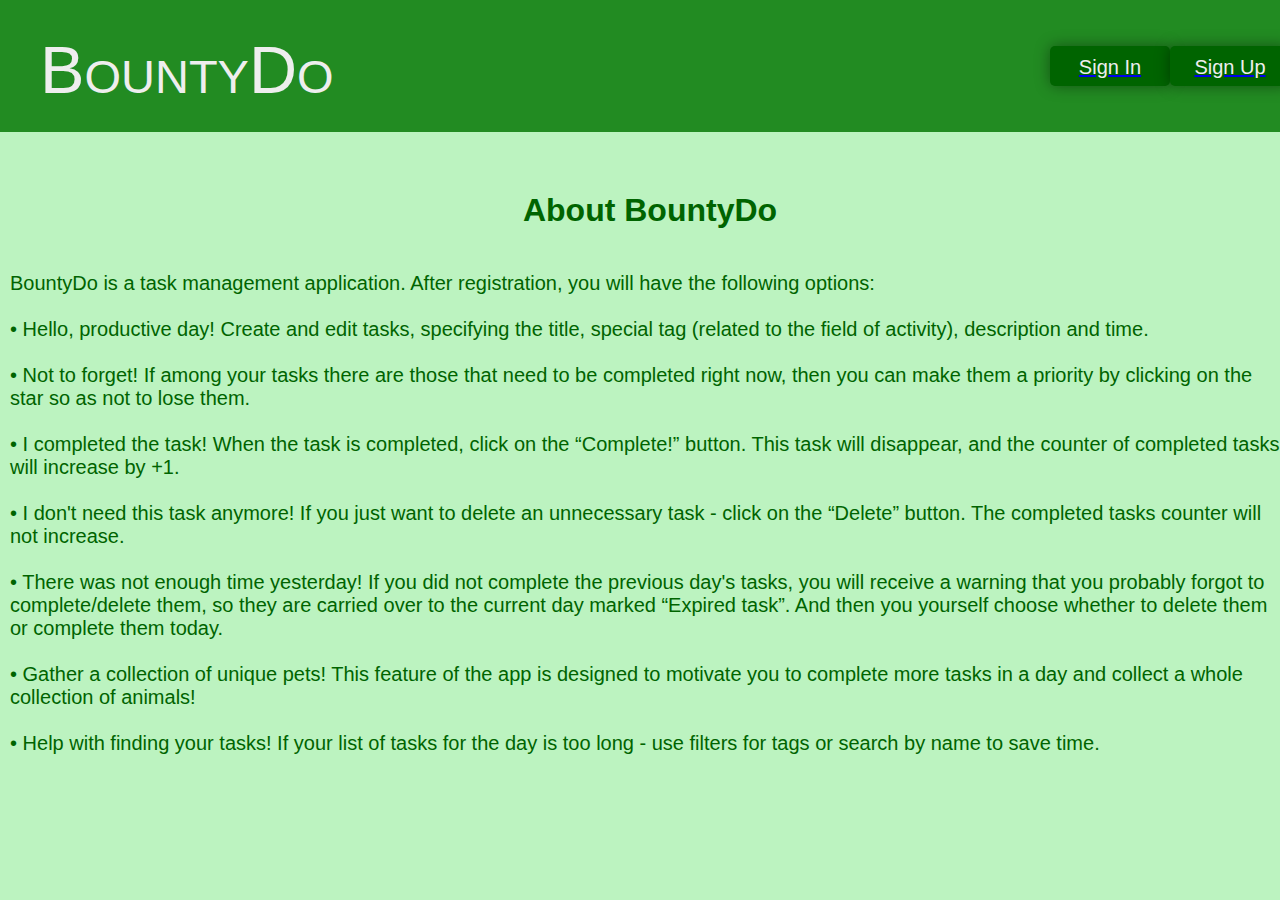
==== logout.html @ 802bf516 "Comittttt" ====
<!DOCTYPE html>
<html lang="en">
<head>
    <meta charset="UTF-8">
    <meta http-equiv="X-UA-Compatible" content="IE=edge">
    <meta name="viewport" content="width=device-width, initial-scale=1.0">
    <link rel="stylesheet" href="./logout.css" />
    <title>BountyDo</title>
</head>
<body>
    <header>   
          <div class="wrapper__logo">
             <small class="bounty">BountyDo</small>  
          </div>  
       
          <div class = "wrapper__auth">
            <a  class = "auth_buttons" href="signin.html">
                <button>Sign In</button>
            </a>
            <a class = "auth_buttons" href="signup.html">
                <button>Sign Up</button>
             </a>
            </div>
       </header>

       <div class="main">
        <div class="wrapper__logout">
          <h1 class="article__title">About BountyDo</h1>
          <div class="wrapper">
            <div class="wrapper__output">
              <p><br>BountyDo is a task management application. After registration, you will have the following options: </br>
               <br> • Hello, productive day! Create and edit tasks, specifying the title, special tag (related to the field of activity), description and time. </br>
               <br> • Not to forget! If among your tasks there are those that need to be completed right now, then you can make them a priority by clicking on the star so as not to lose them.  </br>               
               <br>• I completed the task! When the task is completed, click on the “Сomplete!” button. This task will disappear, and the counter of completed tasks will increase by +1.   </br>             
               <br>• I don't need this task anymore! If you just want to delete an unnecessary task - click on the “Delete” button. The completed tasks counter will not increase.      </br>           
               <br>• There was not enough time yesterday! If you did not complete the previous day's tasks, you will receive a warning that you probably forgot to complete/delete them, so they are carried over to the current day marked “Expired task”. And then you yourself choose whether to delete them or complete them today.      </br>           
               <br>• Gather a collection of unique pets! This feature of the app is designed to motivate you to complete more tasks in a day and collect a whole collection of animals!     </br>            
               <br>• Help with finding your tasks! If your list of tasks for the day is too long - use filters for tags or search by name to save time. </br></p>
            </div>
            
          </div>
        </div>
      </div>
    
</body>
</html>
---- logout.css ----
* {
    padding: 0;
    margin: 0;
}

:root{
  --main-bg-color: darkgreen;
  --secondary-bg-color: forestgreen;
  --logo-bg-color: rgb(238, 238, 238); 
  --background-color:  rgb(188, 243, 192);
  --shadow-bg-color: rgba(0, 0, 0, 0.4); 
}

  
html, body{
  height: 100%;
  background-color: var(--background-color);
  font-family: "Lucida Sans Unicode", "Lucida Grande", sans-serif;
}

header {
  justify-content: space-between;
  width: 100%;    
  margin-bottom: 3px;
  background-color: var(--secondary-bg-color);
  display: flex;
  padding: 10px;
}
  
.wrapper__logo {
  width: 300px;
  padding: 20px;
  font-size: 80px;
  font-variant: small-caps;
  color:  var(--logo-bg-color);
  text-decoration: none;
  cursor: pointer;
  padding: 10px 30px;
}
  
.wrapper__auth{
  display:flex;
  flex-direction: row;
  justify-content: end;
}
  
.auth_buttons{
  display: flex;
  align-items: center;
}
  
.auth_buttons button{
  padding: 10px;
  text-decoration: none;
  color: var(--logo-bg-color);
  width:120px;
  height: 40px;
  font-size: 20px;
  border: none;
  background-color: var(--main-bg-color);
  border-radius: 5px;
  box-shadow: 0px 0px 15px var(--shadow-bg-color);
  -moz-box-shadow: 0px 0px 15px var(--shadow-bg-color);
  -webkit-box-shadow: 0px 0px 15px var(--shadow-bg-color);
  cursor: pointer;
}

.main {
  display: flex;
  align-items:flex-start;
  justify-content:flex-start;
  width: 100%;
  margin-top: 50px;
  height: 180px;
  padding: 10px;
  
}
  
.wrapper {
  flex: 1;
}
  
.wrapper__output {
  display: inline-flex;
  color: var(--main-bg-color);
  font-size: 20px;
  margin-top: 20px;
  height: 30px;
  width: 100%;
}

.article__title{
  display: flex;
  justify-content: center;
  color: var(--main-bg-color);
}

@media (max-width: 666px){
    .wrapper__logo a{
      font-size: 55px;
      display: flex;
      align-items: center;
    }
    .header{
      width: 100%;
    }
    .wrapper__output{
      width: 50%;
    }
}

@media (max-width: 457px){
    .wrapper__logo a{
      font-size: 35px;
      display: flex;
      align-items: center;
    }
    .header{
      width: 100%;
    }
    .wrapper__output{
      width: 50%;
    }
 }
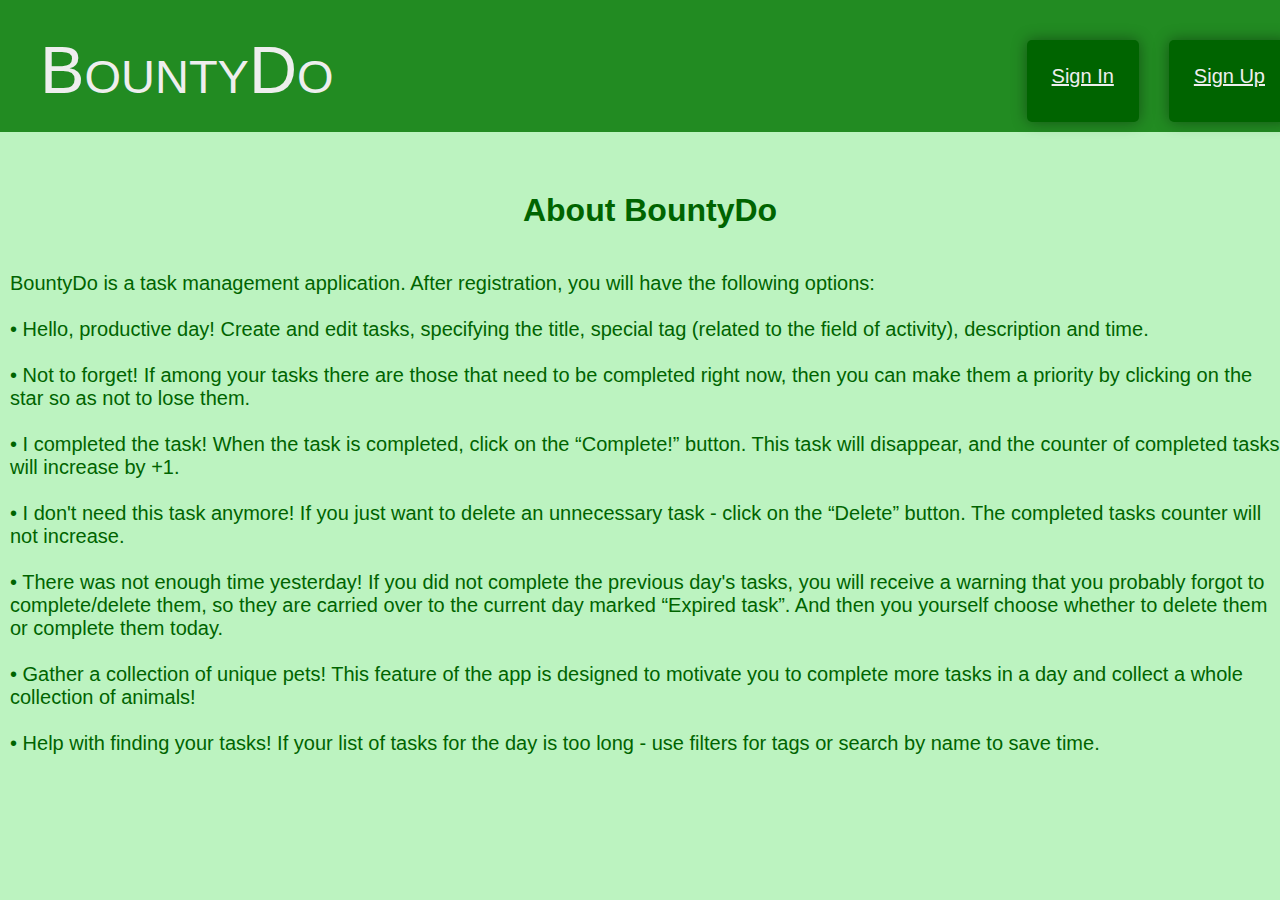
==== commit 70637e41: "c" ====
--- a/logout.html
+++ b/logout.html
@@ -1,5 +1,6 @@
 <!DOCTYPE html>
 <html lang="en">
+
 <head>
     <meta charset="UTF-8">
     <meta http-equiv="X-UA-Compatible" content="IE=edge">
@@ -7,40 +8,40 @@
     <link rel="stylesheet" href="./logout.css" />
     <title>BountyDo</title>
 </head>
+
 <body>
-    <header>   
-          <div class="wrapper__logo">
-             <small class="bounty">BountyDo</small>  
-          </div>  
-       
-          <div class = "wrapper__auth">
-            <a  class = "auth_buttons" href="signin.html">
-                <button>Sign In</button>
-            </a>
-            <a class = "auth_buttons" href="signup.html">
-                <button>Sign Up</button>
-             </a>
+    <header>
+        <div class="wrapper__logo">
+            <small class="bounty">BountyDo</small>
+        </div>
+
+        <div class="wrapper__buttons">
+            <a class="auth-buttons" href="signin.html">Sign In</a>
+            <a class="auth-buttons" href="signup.html">Sign Up</a>
+        </div>
+    </header>
+
+    <div class="main">
+        <div class="wrapper-logout">
+            <h1 class="title">About BountyDo</h1>
+            <div class="page">
+                <div class="page__description">
+                    <p><br>BountyDo is a task management application. After registration, you will have the following options: </br>
+                        <br> • Hello, productive day! Create and edit tasks, specifying the title, special tag (related to the field of activity), description and time. </br>
+                        <br> • Not to forget! If among your tasks there are those that need to be completed right now, then you can make them a priority by clicking on the star so as not to lose them. </br>
+                        <br>• I completed the task! When the task is completed, click on the “Сomplete!” button. This task will disappear, and the counter of completed tasks will increase by +1. </br>
+                        <br>• I don't need this task anymore! If you just want to delete an unnecessary task - click on the “Delete” button. The completed tasks counter will not increase. </br>
+                        <br>• There was not enough time yesterday! If you did not complete the previous day's tasks, you will receive a warning that you probably forgot to complete/delete them, so they are carried over to the current day marked “Expired
+                        task”. And then you yourself choose whether to delete them or complete them today. </br>
+                        <br>• Gather a collection of unique pets! This feature of the app is designed to motivate you to complete more tasks in a day and collect a whole collection of animals! </br>
+                        <br>• Help with finding your tasks! If your list of tasks for the day is too long - use filters for tags or search by name to save time. </br>
+                    </p>
+                </div>
+
             </div>
-       </header>
+        </div>
+    </div>
 
-       <div class="main">
-        <div class="wrapper__logout">
-          <h1 class="article__title">About BountyDo</h1>
-          <div class="wrapper">
-            <div class="wrapper__output">
-              <p><br>BountyDo is a task management application. After registration, you will have the following options: </br>
-               <br> • Hello, productive day! Create and edit tasks, specifying the title, special tag (related to the field of activity), description and time. </br>
-               <br> • Not to forget! If among your tasks there are those that need to be completed right now, then you can make them a priority by clicking on the star so as not to lose them.  </br>               
-               <br>• I completed the task! When the task is completed, click on the “Сomplete!” button. This task will disappear, and the counter of completed tasks will increase by +1.   </br>             
-               <br>• I don't need this task anymore! If you just want to delete an unnecessary task - click on the “Delete” button. The completed tasks counter will not increase.      </br>           
-               <br>• There was not enough time yesterday! If you did not complete the previous day's tasks, you will receive a warning that you probably forgot to complete/delete them, so they are carried over to the current day marked “Expired task”. And then you yourself choose whether to delete them or complete them today.      </br>           
-               <br>• Gather a collection of unique pets! This feature of the app is designed to motivate you to complete more tasks in a day and collect a whole collection of animals!     </br>            
-               <br>• Help with finding your tasks! If your list of tasks for the day is too long - use filters for tags or search by name to save time. </br></p>
-            </div>
-            
-          </div>
-        </div>
-      </div>
-    
 </body>
+
 </html>--- a/logout.css
+++ b/logout.css
@@ -1,125 +1,123 @@
-* {
-    padding: 0;
-    margin: 0;
-}
-
-:root{
-  --main-bg-color: darkgreen;
-  --secondary-bg-color: forestgreen;
-  --logo-bg-color: rgb(238, 238, 238); 
-  --background-color:  rgb(188, 243, 192);
-  --shadow-bg-color: rgba(0, 0, 0, 0.4); 
-}
-
-  
-html, body{
-  height: 100%;
-  background-color: var(--background-color);
-  font-family: "Lucida Sans Unicode", "Lucida Grande", sans-serif;
-}
-
-header {
-  justify-content: space-between;
-  width: 100%;    
-  margin-bottom: 3px;
-  background-color: var(--secondary-bg-color);
-  display: flex;
-  padding: 10px;
-}
-  
-.wrapper__logo {
-  width: 300px;
-  padding: 20px;
-  font-size: 80px;
-  font-variant: small-caps;
-  color:  var(--logo-bg-color);
-  text-decoration: none;
-  cursor: pointer;
-  padding: 10px 30px;
-}
-  
-.wrapper__auth{
-  display:flex;
-  flex-direction: row;
-  justify-content: end;
-}
-  
-.auth_buttons{
-  display: flex;
-  align-items: center;
-}
-  
-.auth_buttons button{
-  padding: 10px;
-  text-decoration: none;
-  color: var(--logo-bg-color);
-  width:120px;
-  height: 40px;
-  font-size: 20px;
-  border: none;
-  background-color: var(--main-bg-color);
-  border-radius: 5px;
-  box-shadow: 0px 0px 15px var(--shadow-bg-color);
-  -moz-box-shadow: 0px 0px 15px var(--shadow-bg-color);
-  -webkit-box-shadow: 0px 0px 15px var(--shadow-bg-color);
-  cursor: pointer;
-}
-
-.main {
-  display: flex;
-  align-items:flex-start;
-  justify-content:flex-start;
-  width: 100%;
-  margin-top: 50px;
-  height: 180px;
-  padding: 10px;
-  
-}
-  
-.wrapper {
-  flex: 1;
-}
-  
-.wrapper__output {
-  display: inline-flex;
-  color: var(--main-bg-color);
-  font-size: 20px;
-  margin-top: 20px;
-  height: 30px;
-  width: 100%;
-}
-
-.article__title{
-  display: flex;
-  justify-content: center;
-  color: var(--main-bg-color);
-}
-
-@media (max-width: 666px){
-    .wrapper__logo a{
-      font-size: 55px;
-      display: flex;
-      align-items: center;
-    }
-    .header{
-      width: 100%;
-    }
-    .wrapper__output{
-      width: 50%;
-    }
-}
-
-@media (max-width: 457px){
-    .wrapper__logo a{
-      font-size: 35px;
-      display: flex;
-      align-items: center;
-    }
-    .header{
-      width: 100%;
-    }
-    .wrapper__output{
-      width: 50%;
-    }
+ * {
+     padding: 0;
+     margin: 0;
  }
-  + 
+ :root {
+     --main-bg-color: darkgreen;
+     --secondary-bg-color: forestgreen;
+     --logo-bg-color: rgb(238, 238, 238);
+     --background-color: rgb(188, 243, 192);
+     --shadow-bg-color: rgba(0, 0, 0, 0.4);
+ }
+ 
+ html,
+ body {
+     height: 100%;
+     background-color: var(--background-color);
+     font-family: "Lucida Sans Unicode", "Lucida Grande", sans-serif;
+ }
+ 
+ header {
+     justify-content: space-between;
+     width: 100%;
+     margin-bottom: 3px;
+     background-color: var(--secondary-bg-color);
+     display: flex;
+     padding: 10px;
+ }
+ 
+ .wrapper__logo {
+     width: 300px;
+     padding: 20px;
+     font-size: 80px;
+     font-variant: small-caps;
+     color: var(--logo-bg-color);
+     text-decoration: none;
+     cursor: pointer;
+     padding: 10px 30px;
+ }
+ 
+ .wrapper__buttons {
+     display: flex;
+     flex-direction: row;
+ }
+ 
+ .auth-buttons {
+     padding: 25px;
+     margin: 30px 0 0 30px;
+     color: var(--logo-bg-color);
+     border: none;
+     background-color: var(--main-bg-color);
+     border-radius: 5px;
+     font-size: 20px;
+     text-align: center;
+     cursor: pointer;
+     box-shadow: 0px 0px 15px var(--shadow-bg-color);
+     -moz-box-shadow: 0px 0px 15px var(--shadow-bg-color);
+     -webkit-box-shadow: 0px 0px 15px var(--shadow-bg-color);
+ }
+ 
+ .main {
+     display: flex;
+     align-items: flex-start;
+     justify-content: flex-start;
+     width: 100%;
+     margin-top: 50px;
+     height: 180px;
+     padding: 10px;
+ }
+ 
+ .page {
+     flex: 1;
+ }
+ 
+ .page__description {
+     display: inline-flex;
+     color: var(--main-bg-color);
+     font-size: 20px;
+     margin-top: 20px;
+     height: 30px;
+     width: 100%;
+ }
+ 
+ .title {
+     display: flex;
+     justify-content: center;
+     color: var(--main-bg-color);
+ }
+ 
+ @media (max-width: 666px) {
+     .wrapper__logo {
+         font-size: 55px;
+         display: flex;
+         align-items: center;
+     }
+     .header {
+         width: 100%;
+     }
+     .page__description {
+         width: 50%;
+     }
+ }
+ 
+ @media (max-width: 457px) {
+     .wrapper__logo {
+         font-size: 25px;
+         display: flex;
+         justify-content: start;
+     }
+     .header {
+         width: 100%;
+         display: flex;
+     }
+     .page__description {
+         width: 50%;
+     }
+     .auth-buttons {
+         padding: 4px;
+         margin-right: 8px;
+         display: flex;
+         flex-direction: column;
+     }
+ }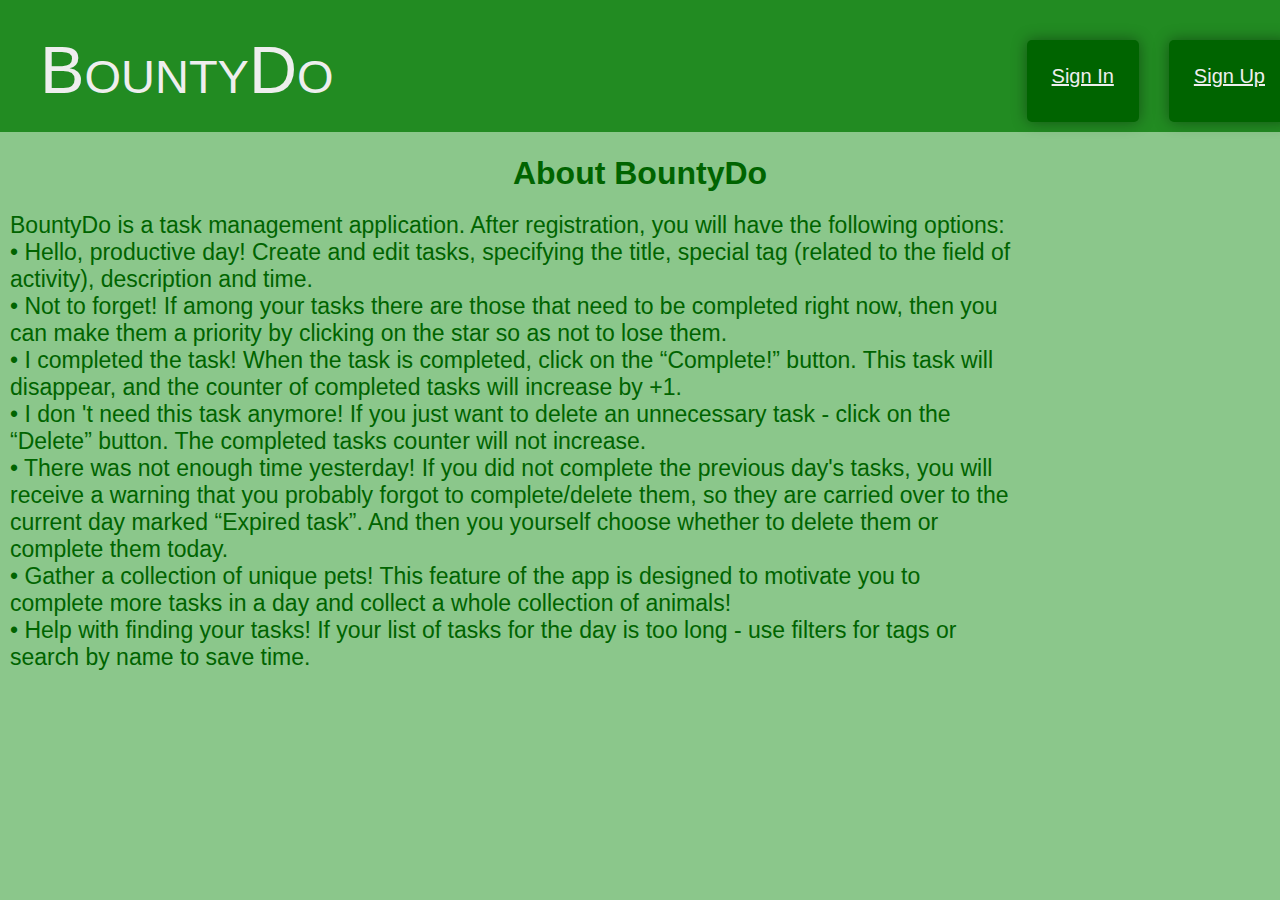
==== commit a9e98175: "Finished" ====
--- a/logout.html
+++ b/logout.html
@@ -6,6 +6,7 @@
     <meta http-equiv="X-UA-Compatible" content="IE=edge">
     <meta name="viewport" content="width=device-width, initial-scale=1.0">
     <link rel="stylesheet" href="./logout.css" />
+    <link rel="stylesheet" href="./general.css" />
     <title>BountyDo</title>
 </head>
 
@@ -26,16 +27,16 @@
             <h1 class="title">About BountyDo</h1>
             <div class="page">
                 <div class="page__description">
-                    <p><br>BountyDo is a task management application. After registration, you will have the following options: </br>
-                        <br> • Hello, productive day! Create and edit tasks, specifying the title, special tag (related to the field of activity), description and time. </br>
-                        <br> • Not to forget! If among your tasks there are those that need to be completed right now, then you can make them a priority by clicking on the star so as not to lose them. </br>
-                        <br>• I completed the task! When the task is completed, click on the “Сomplete!” button. This task will disappear, and the counter of completed tasks will increase by +1. </br>
-                        <br>• I don't need this task anymore! If you just want to delete an unnecessary task - click on the “Delete” button. The completed tasks counter will not increase. </br>
-                        <br>• There was not enough time yesterday! If you did not complete the previous day's tasks, you will receive a warning that you probably forgot to complete/delete them, so they are carried over to the current day marked “Expired
-                        task”. And then you yourself choose whether to delete them or complete them today. </br>
-                        <br>• Gather a collection of unique pets! This feature of the app is designed to motivate you to complete more tasks in a day and collect a whole collection of animals! </br>
-                        <br>• Help with finding your tasks! If your list of tasks for the day is too long - use filters for tags or search by name to save time. </br>
-                    </p>
+                    <p>BountyDo is a task management application. After registration, you will have the following options: • Hello, productive day! Create and edit tasks, specifying the title, special tag (related to the field of activity), description and
+                        time.
+                        <p>• Not to forget! If among your tasks there are those that need to be completed right now, then you can make them a priority by clicking on the star so as not to lose them.</p>
+                        <P>• I completed the task! When the task is completed, click on the “Сomplete!” button. This task will disappear, and the counter of completed tasks will increase by +1.</P>
+                        <p> • I don 't need this task anymore! If you just want to delete an unnecessary task - click on the “Delete” button. The completed tasks counter will not increase. </p>
+                        <p>• There was not enough time yesterday! If you did not complete the previous day's tasks, you will receive a warning that you probably forgot to complete/delete them, so they are carried over to the current day marked “Expired task”.
+                            And then you yourself choose whether to delete them or complete them today.</p>
+                        <p> • Gather a collection of unique pets! This feature of the app is designed to motivate you to complete more tasks in a day and collect a whole collection of animals! </p>
+                        <p>• Help with finding your tasks! If your list of tasks for the day is too long - use filters for tags or search by name to save time. </p>
+
                 </div>
 
             </div>
--- a/logout.css
+++ b/logout.css
@@ -1,123 +1,69 @@
- * {
-     padding: 0;
-     margin: 0;
- }
- 
- :root {
-     --main-bg-color: darkgreen;
-     --secondary-bg-color: forestgreen;
-     --logo-bg-color: rgb(238, 238, 238);
-     --background-color: rgb(188, 243, 192);
-     --shadow-bg-color: rgba(0, 0, 0, 0.4);
- }
- 
- html,
- body {
-     height: 100%;
-     background-color: var(--background-color);
-     font-family: "Lucida Sans Unicode", "Lucida Grande", sans-serif;
- }
- 
- header {
-     justify-content: space-between;
-     width: 100%;
-     margin-bottom: 3px;
-     background-color: var(--secondary-bg-color);
-     display: flex;
-     padding: 10px;
- }
- 
- .wrapper__logo {
-     width: 300px;
-     padding: 20px;
-     font-size: 80px;
-     font-variant: small-caps;
-     color: var(--logo-bg-color);
-     text-decoration: none;
-     cursor: pointer;
-     padding: 10px 30px;
- }
- 
- .wrapper__buttons {
-     display: flex;
-     flex-direction: row;
- }
- 
- .auth-buttons {
-     padding: 25px;
-     margin: 30px 0 0 30px;
-     color: var(--logo-bg-color);
-     border: none;
-     background-color: var(--main-bg-color);
-     border-radius: 5px;
-     font-size: 20px;
-     text-align: center;
-     cursor: pointer;
-     box-shadow: 0px 0px 15px var(--shadow-bg-color);
-     -moz-box-shadow: 0px 0px 15px var(--shadow-bg-color);
-     -webkit-box-shadow: 0px 0px 15px var(--shadow-bg-color);
- }
- 
- .main {
-     display: flex;
-     align-items: flex-start;
-     justify-content: flex-start;
-     width: 100%;
-     margin-top: 50px;
-     height: 180px;
-     padding: 10px;
- }
- 
- .page {
-     flex: 1;
- }
- 
- .page__description {
-     display: inline-flex;
-     color: var(--main-bg-color);
-     font-size: 20px;
-     margin-top: 20px;
-     height: 30px;
-     width: 100%;
- }
- 
- .title {
-     display: flex;
-     justify-content: center;
-     color: var(--main-bg-color);
- }
- 
- @media (max-width: 666px) {
-     .wrapper__logo {
-         font-size: 55px;
+      :root {
+         --main-bg-color: darkgreen;
+         --secondary-bg-color: forestgreen;
+         --logo-bg-color: rgb(238, 238, 238);
+         --background-color: rgb(188, 243, 192);
+         --shadow-bg-color: rgba(0, 0, 0, 0.4);
+     }
+     
+     html,
+     body {
+         height: 100%;
+         background-color: var(--background-color);
+         font-family: "Lucida Sans Unicode", "Lucida Grande", sans-serif;
+     }
+     
+     .page {
+         flex: 1;
+     }
+     
+     .page__description {
          display: flex;
-         align-items: center;
-     }
-     .header {
+         flex-direction: column;
+         color: var(--main-bg-color);
+         font-size: 23px;
+         margin-top: 20px;
+         height: 30px;
          width: 100%;
      }
-     .page__description {
-         width: 50%;
+     
+     @media(max-width: 1350px) {
+         .page__description {
+             width: 80%;
+         }
      }
- }
- 
- @media (max-width: 457px) {
-     .wrapper__logo {
-         font-size: 25px;
-         display: flex;
-         justify-content: start;
+     
+     @media (max-width: 666px) {
+         .wrapper__logo {
+             font-size: 55px;
+             display: flex;
+             align-items: center;
+         }
+         .header {
+             width: 100%;
+         }
+         .page__description {
+             width: 65%;
+         }
      }
-     .header {
-         width: 100%;
-         display: flex;
-     }
-     .page__description {
-         width: 50%;
-     }
-     .auth-buttons {
-         padding: 4px;
-         margin-right: 8px;
-         display: flex;
-         flex-direction: column;
-     }
- }+     
+     @media (max-width: 457px) {
+         .wrapper__logo {
+             font-size: 25px;
+             display: flex;
+             justify-content: start;
+         }
+         .header {
+             width: 100%;
+             display: flex;
+         }
+         .page__description {
+             width: 65%;
+         }
+         .auth-buttons {
+             padding: 4px;
+             margin-right: 8px;
+             display: flex;
+             flex-direction: column;
+         }
+     }--- a/general.css
+++ b/general.css
@@ -0,0 +1,71 @@
+* {
+    padding: 0;
+    margin: 0;
+}
+
+:root {
+    --main-bg-color: darkgreen;
+    --secondary-bg-color: forestgreen;
+    --logo-bg-color: rgb(238, 238, 238);
+    --background-color: rgb(139, 199, 139);
+    --shadow-bg-color: rgba(0, 0, 0, 0.4);
+    --shadow-light-color: rgb(199, 238, 199);
+}
+
+html,
+body {
+    height: 100%;
+    font-family: "Lucida Sans Unicode", "Lucida Grande", sans-serif;
+}
+
+header {
+    justify-content: space-between;
+    width: 100%;
+    margin-bottom: 3px;
+    background-color: var(--secondary-bg-color);
+    display: flex;
+    padding: 10px;
+}
+
+.wrapper__logo {
+    width: 300px;
+    padding: 20px;
+    font-size: 80px;
+    font-variant: small-caps;
+    color: var(--logo-bg-color);
+    text-decoration: none;
+    cursor: pointer;
+    padding: 10px 30px;
+}
+
+.wrapper__buttons {
+    display: flex;
+    flex-direction: row;
+}
+
+.main {
+    display: flex;
+    padding: 10px;
+}
+
+.auth-buttons {
+    padding: 25px;
+    margin: 30px 0 0 30px;
+    color: var(--logo-bg-color);
+    border: none;
+    background-color: var(--main-bg-color);
+    border-radius: 5px;
+    font-size: 20px;
+    text-align: center;
+    cursor: pointer;
+    box-shadow: 0px 0px 15px var(--shadow-bg-color);
+    -moz-box-shadow: 0px 0px 15px var(--shadow-bg-color);
+    -webkit-box-shadow: 0px 0px 15px var(--shadow-bg-color);
+}
+
+.title {
+    display: flex;
+    justify-content: center;
+    color: var(--main-bg-color);
+    margin: 10px 0;
+}